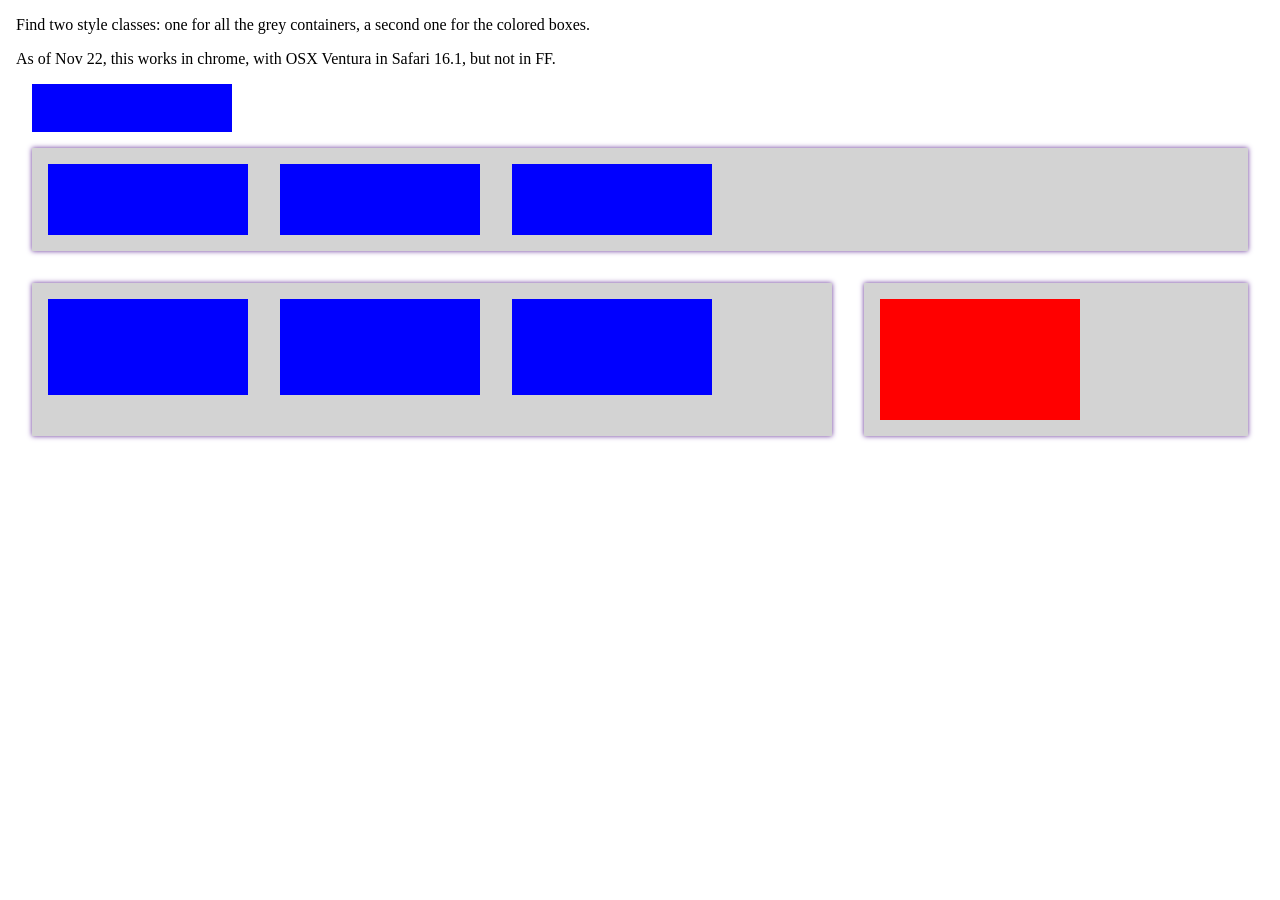
==== week07/Container.html @ 2673d4c8 "Merge branch 'WebEngineering-FHNW:main' into main" ====
<!DOCTYPE html>
<html lang="en">
<head>
    <meta charset="UTF-8">
    <title>Try Container</title>
    <style>

        body {
            margin: 1em;
        }

        main {

        }

        .myContainer {
            container-type: inline-size; /* only looks at the width */
            container-name: myContainer;
            display:        flex;
            flex-wrap:      wrap;
            min-height:     3em;
            margin:         1em;
            overflow:       hidden;
            box-shadow:     0 0 5px rebeccapurple;
            background-color: lightgray;
        }

        .contained {
            width:            200px;
            min-height:       3em;
            margin:           1em;
            --my-color:       blue;
            background-color: var(--my-color);
        }

        @container myContainer (width < 600px) {  /* name is optional */
            .contained {
                --my-color: red;
            }
            /* we cannot change myContainer's properties here */
        }
        @container myContainer (width < 101vw) {
            .contained {
                height: clamp( 3em, 9rem - 6cqw, 9em );
            }
        }
        .outer {
            display: grid;
            grid-template-columns: 2fr 1fr;
        }

    </style>

</head>
<body>

<main>
    <p>Find two style classes: one for all the grey containers, a second one for the colored boxes.</p>
    <p>As of Nov 22, this works in chrome, with OSX Ventura in Safari 16.1, but not in FF.</p>

    <div class="contained">
    </div>


    <div class="myContainer">
        <div class="contained">
        </div>
        <div class="contained">
        </div>
        <div class="contained">
        </div>
    </div>

    <div class="outer">
        <div class="myContainer">
            <div class="contained">
            </div>
            <div class="contained">
            </div>
            <div class="contained">
            </div>
        </div>
        <div class="myContainer">
            <div class="contained">
            </div>
        </div>
    </div>

</main>

</body>
</html>
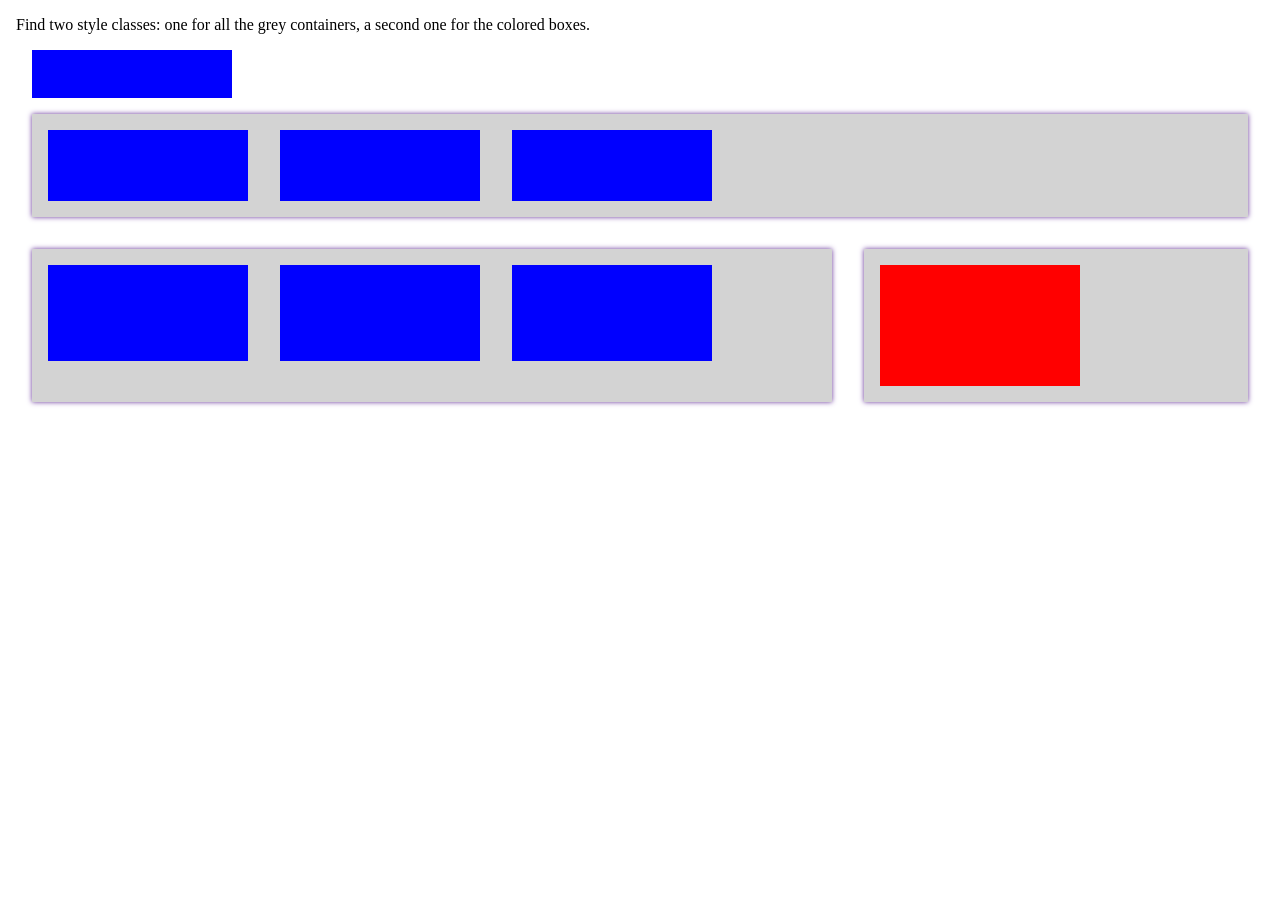
==== commit 54d0473a: "after week 8" ====
--- a/week07/Container.html
+++ b/week07/Container.html
@@ -56,7 +56,6 @@
 
 <main>
     <p>Find two style classes: one for all the grey containers, a second one for the colored boxes.</p>
-    <p>As of Nov 22, this works in chrome, with OSX Ventura in Safari 16.1, but not in FF.</p>
 
     <div class="contained">
     </div>
